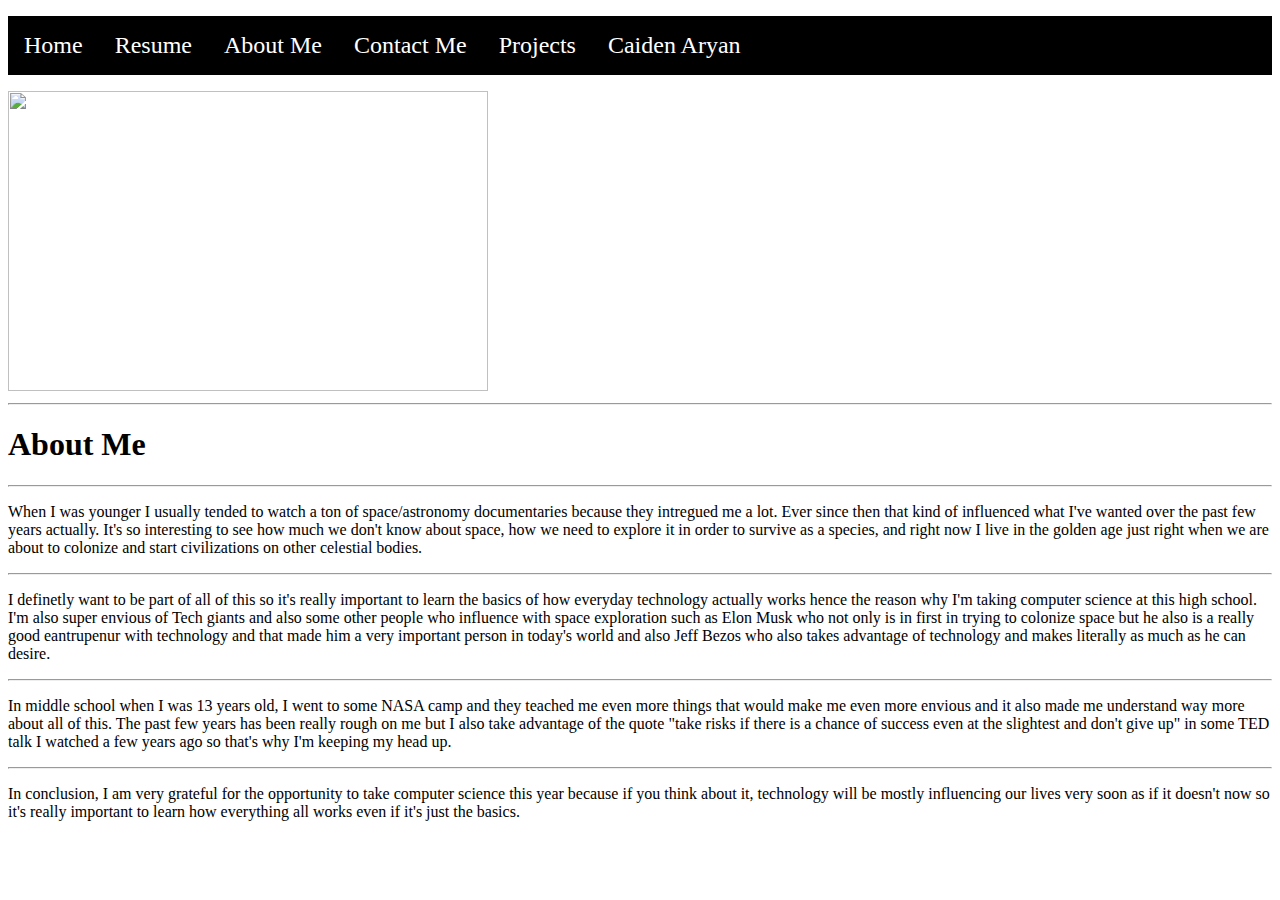
==== aboutme.html @ 962d2ba5 "I added content in resume.html, and aboume.html" ====
<!DOCTYPE html>
    <html>
        <head>
            <title>Page Title</title>
            <link rel="stylesheet" type="text/css" href="css/navbar.css" />
    <body>

        <ul class="navbar">
            <li><a href="index.html">Home</a></li>
            <li><a href="resume.html">Resume</a></li>
            <li><a href="aboutme.html">About Me</a></li>
            <li><a href="contactme.html">Contact Me</a></li>
            <li class="dropdown">
                <a href="#">Projects</a>
                <ul class="dropdown-content">
                    <li><a href="#">Project 1</a></li>
                    <li><a href="#">Project 2</a></li>
                    <li><a href="#">Project 3</a></li>
                    <li><a href="#">Project 4</a></li>
                    <li><a href="#">Project 5</a></li>
                </ul>
            </li>
            <li id="name"><a>Caiden Aryan</a></li>            
        </ul>

        <th><img src="https://dd6317bf-b8fb-46df-9afc-afb91b4b8a1e.ws-us02.gitpod.io/mini-browser/workspace/CaidenAryan.github.io/Images/119106391_345639296485117_3008726420867589897_n.jpg" width="480px" height= "300px"></th>
        <hr>
    <h1>About Me</h1>
    <hr>
    <p>When I was younger I usually tended to watch a ton of space/astronomy documentaries because they intregued me a lot. Ever since then that kind of influenced 
    what I've wanted over the past few years actually. It's so interesting to see how much we don't know about space, how we need to explore it in order to survive 
    as a species, and right now I live in the golden age just right when we are about to colonize and start civilizations on other celestial bodies.  </p>
    <hr>
    <p>I definetly want to be part of all of this so it's really important to learn the basics of how everyday technology actually works hence the reason why I'm 
    taking computer science at this high school. I'm also super envious of Tech giants and also some other people who influence with space exploration such as Elon 
    Musk who not only is in first in trying to colonize space but he also is a really good eantrupenur with technology and that made him a very important person in today's 
    world and also Jeff Bezos who also takes advantage of technology and makes literally as much as he can desire.</p>
    <hr>
    <p>In middle school when I was 13 years old, I went to some NASA camp and they teached me even more things that would make me even more envious and it also made me understand 
    way more about all of this. The past few years has been really rough on me but I also take advantage of the quote "take risks if there is a chance of success even at the slightest 
    and don't give up" in some TED talk I watched a few years ago so that's why I'm keeping my head up. </p>
    <hr>
    <p>In conclusion, I am very grateful for the opportunity to take computer science this year because if you think about it, technology will be mostly influencing our lives very soon 
    as if it doesn't now so it's really important to learn how everything all works even if it's just the basics. </p>

    </body>
</html>
---- css/navbar.css ----
.navbar{
                background-color: black;
                overflow: hidden;
                padding: 0px;
            }
            .navbar li{
                list-style-type: none;
                float: left;
                color: white
            }
            .navbar a{
                color: inherit;
                text-decoration: none;
                font-size: 24px;
                padding: 16px;
                display: inline-block;
            }
            .navbar li:hover:not(#name) {
                background-color: red;
            }
            .dropdown-content li {
                    float: none;
            }
            .dropdown-content {
                    padding: 0px;
                    background-color: black;
                    display: none;
            }
            .dropdown:hover .dropdown-content{
                display: block;
                position: absolute;
            }
            .navbar .active{
                background-color: white
            }

            .name{
                float: right;
            }
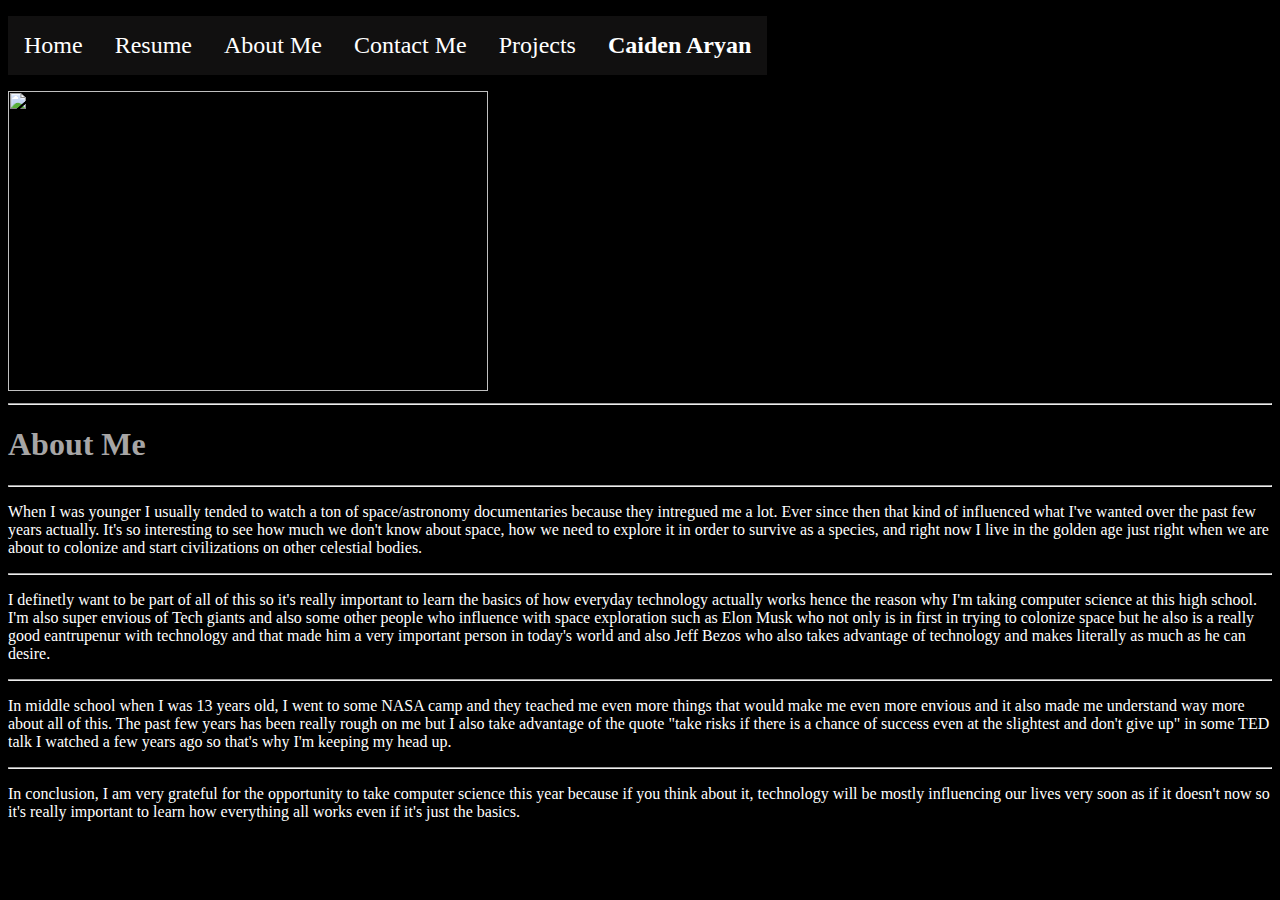
==== commit 237281c9: "added content in contactme.html and some more in navbar.css" ====
--- a/aboutme.html
+++ b/aboutme.html
@@ -20,7 +20,7 @@
                     <li><a href="#">Project 5</a></li>
                 </ul>
             </li>
-            <li id="name"><a>Caiden Aryan</a></li>            
+            <li id="name"><a><b>Caiden Aryan</b></a></li>            
         </ul>
 
         <th><img src="https://dd6317bf-b8fb-46df-9afc-afb91b4b8a1e.ws-us02.gitpod.io/mini-browser/workspace/CaidenAryan.github.io/Images/119106391_345639296485117_3008726420867589897_n.jpg" width="480px" height= "300px"></th>
--- a/css/navbar.css
+++ b/css/navbar.css
@@ -36,4 +36,31 @@
 
             .name{
                 float: right;
+            }
+
+            body {
+                background-color: black;
+                color: white;
+            }
+            h1 {
+            background-color: black;
+            color:#A6A5A5;
+            }
+            tr {
+            background-color: white;
+            }
+            li {
+                background-color: #111010;
+            }
+            td {
+            color:black;
+            }
+            .img {
+            background-color:black; 
+            }
+            .indextext {
+            background-color:black; 
+            }
+            p {
+            color:white;
             }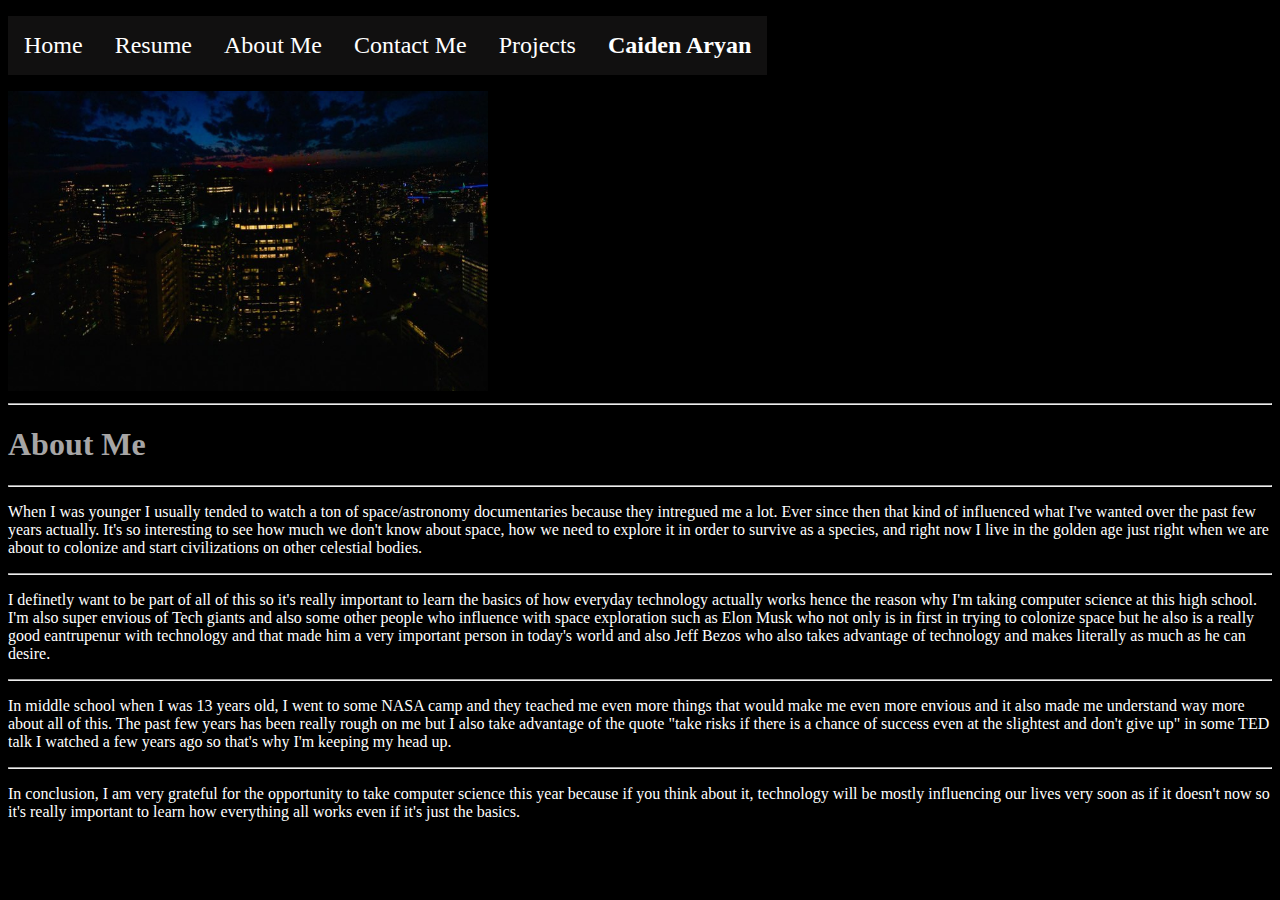
==== commit 6853cc8d: "Fixed Images" ====
--- a/aboutme.html
+++ b/aboutme.html
@@ -13,7 +13,7 @@
             <li class="dropdown">
                 <a href="#">Projects</a>
                 <ul class="dropdown-content">
-                    <li><a href="#">Project 1</a></li>
+                    <li><a href="textadventure.html">Text Adventure</a></li>
                     <li><a href="#">Project 2</a></li>
                     <li><a href="#">Project 3</a></li>
                     <li><a href="#">Project 4</a></li>
@@ -23,7 +23,7 @@
             <li id="name"><a><b>Caiden Aryan</b></a></li>            
         </ul>
 
-        <th><img src="https://dd6317bf-b8fb-46df-9afc-afb91b4b8a1e.ws-us02.gitpod.io/mini-browser/workspace/CaidenAryan.github.io/Images/119106391_345639296485117_3008726420867589897_n.jpg" width="480px" height= "300px"></th>
+        <th><img src="Images/119106391_345639296485117_3008726420867589897_n.jpg" width="480px" height= "300px"></th>
         <hr>
     <h1>About Me</h1>
     <hr>
--- a/css/navbar.css
+++ b/css/navbar.css
@@ -63,4 +63,36 @@
             }
             p {
             color:white;
+            }
+
+            #container{
+            position: absolute;
+            left: 0px;
+            right: 0ps;
+            top: 90px;
+            bottom: 0px;
+            background-color: red;
+            }
+            
+            #left_pane{
+            background-color: green;
+            height: 100%;
+            width: 56%;
+            float: left;
+            }
+
+            #right_pane{
+            background-color: blue;
+            height: 100%;
+            width: 44%;
+            float: left;
+            }
+
+            #story_text{
+            background-color: yellow;
+            height: 80%;
+            }
+
+            #button_choices{
+            
             }